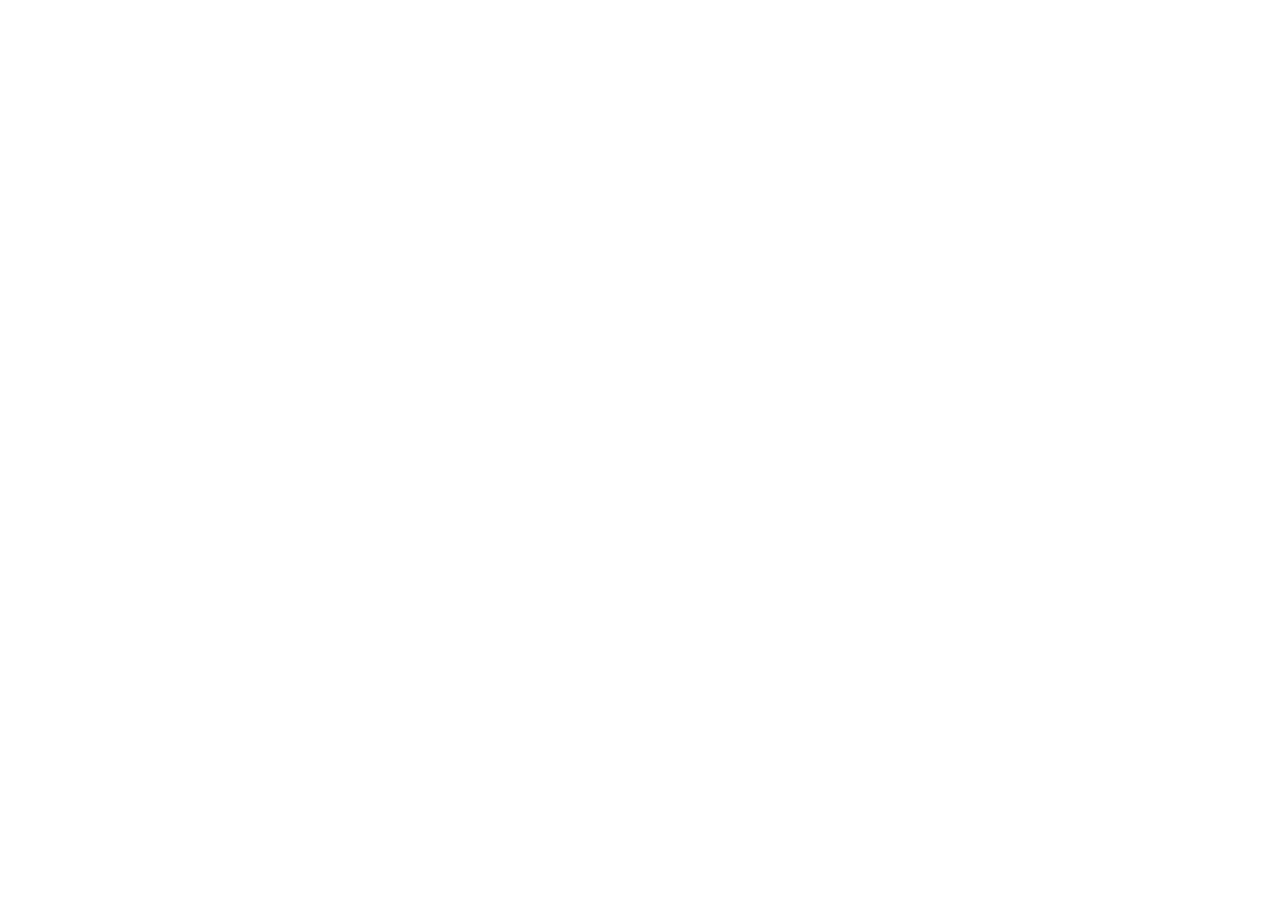
==== index.html @ f3816324 "0929-4" ====
<!doctype html>
<html lang="en">
  <head>
    <meta charset="UTF-8" />
    <meta name="viewport" content="width=device-width, initial-scale=1.0" />
    <title>project_template_react</title>
    <link
      rel="stylesheet"
      href="https://cdnjs.cloudflare.com/ajax/libs/font-awesome/6.7.2/css/all.min.css"
      crossorigin="anonymous"
    />
  </head>
  <body>
    <div id="root"></div>
    <script type="module" src="/src/main.tsx"></script>
  </body>
</html>
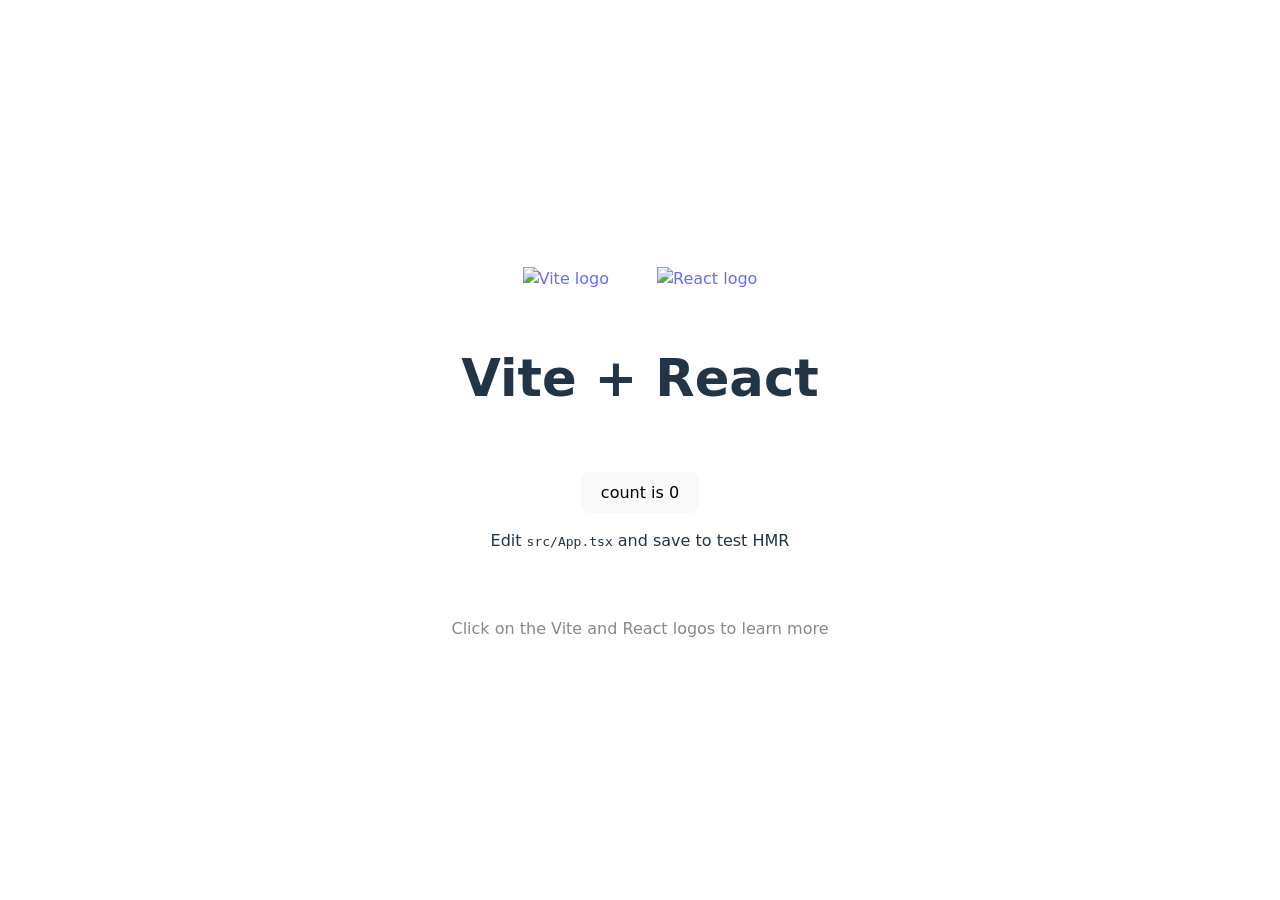
==== commit 616e175a: "0929-6" ====
--- a/index.html
+++ b/index.html
@@ -2,16 +2,13 @@
 <html lang="en">
   <head>
     <meta charset="UTF-8" />
+    <link rel="icon" type="image/svg+xml" href="/vite.svg" />
     <meta name="viewport" content="width=device-width, initial-scale=1.0" />
-    <title>project_template_react</title>
-    <link
-      rel="stylesheet"
-      href="https://cdnjs.cloudflare.com/ajax/libs/font-awesome/6.7.2/css/all.min.css"
-      crossorigin="anonymous"
-    />
+    <title>my-project</title>
+    <script type="module" crossorigin src="/assets/index-BRYuBLz2.js"></script>
+    <link rel="stylesheet" crossorigin href="/assets/index-Bty4G45y.css">
   </head>
   <body>
     <div id="root"></div>
-    <script type="module" src="/src/main.tsx"></script>
   </body>
 </html>
--- a/assets/index-Bty4G45y.css
+++ b/assets/index-Bty4G45y.css
@@ -0,0 +1 @@
+:root{--lightningcss-light:initial;--lightningcss-dark: ;color-scheme:light dark;color:#ffffffde;font-synthesis:none;text-rendering:optimizeLegibility;-webkit-font-smoothing:antialiased;-moz-osx-font-smoothing:grayscale;background-color:#242424;font-family:system-ui,Avenir,Helvetica,Arial,sans-serif;font-weight:400;line-height:1.5}@media (prefers-color-scheme:dark){:root{--lightningcss-light: ;--lightningcss-dark:initial}}a{color:#646cff;-webkit-text-decoration:inherit;text-decoration:inherit;font-weight:500}a:hover{color:#535bf2}body{place-items:center;min-width:320px;min-height:100vh;margin:0;display:flex}h1{font-size:3.2em;line-height:1.1}button{cursor:pointer;background-color:#1a1a1a;border:1px solid #0000;border-radius:8px;padding:.6em 1.2em;font-family:inherit;font-size:1em;font-weight:500;transition:border-color .25s}button:hover{border-color:#646cff}button:focus,button:focus-visible{outline:4px auto -webkit-focus-ring-color}@media (prefers-color-scheme:light){:root{color:#213547;background-color:#fff}a:hover{color:#747bff}button{background-color:#f9f9f9}}#root{text-align:center;max-width:1280px;margin:0 auto;padding:2rem}.logo{will-change:filter;height:6em;padding:1.5em;transition:filter .3s}.logo:hover{filter:drop-shadow(0 0 2em #646cffaa)}.logo.react:hover{filter:drop-shadow(0 0 2em #61dafbaa)}@keyframes logo-spin{0%{transform:rotate(0)}to{transform:rotate(360deg)}}@media (prefers-reduced-motion:no-preference){a:nth-of-type(2) .logo{animation:20s linear infinite logo-spin}}.card{padding:2em}.read-the-docs{color:#888}
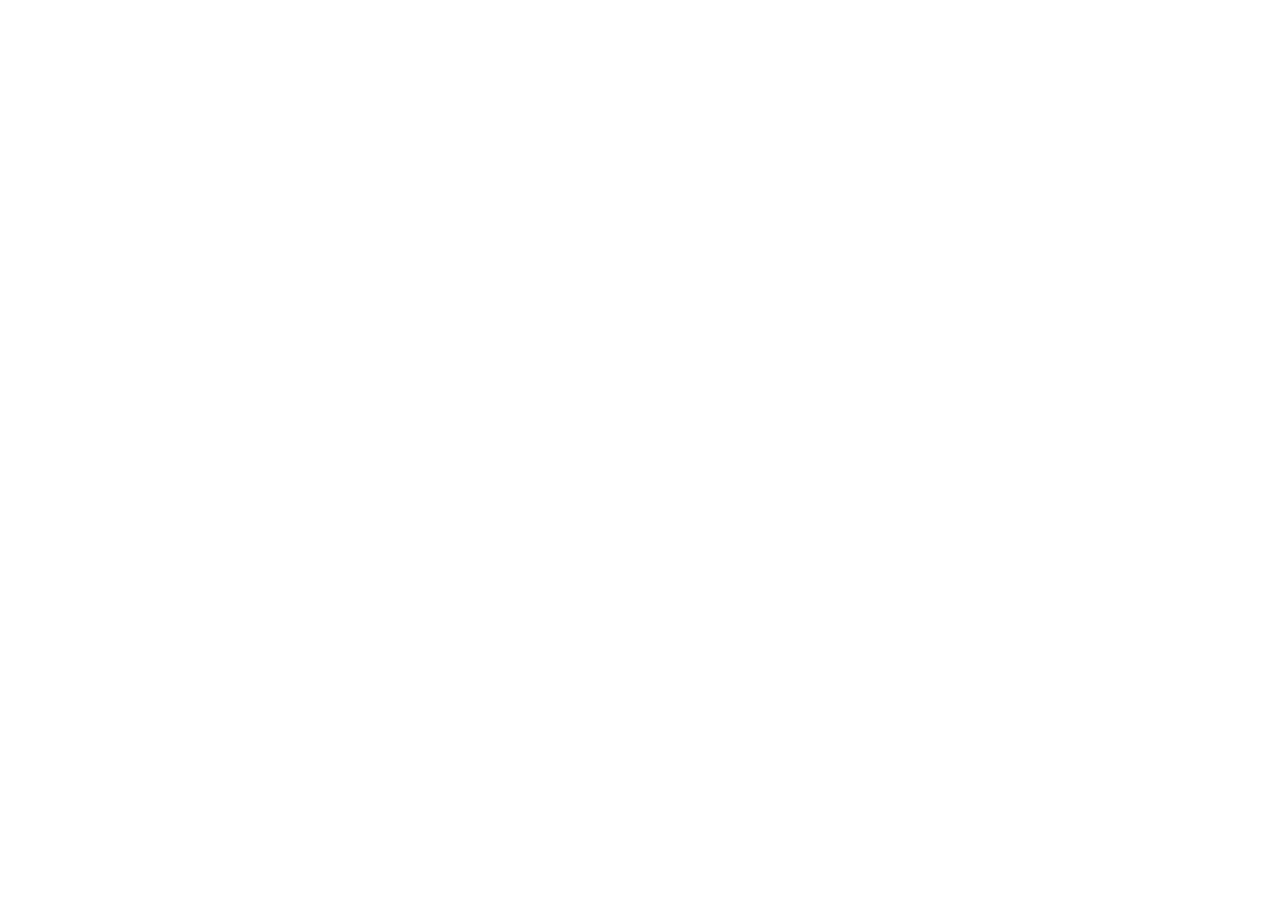
==== commit f05190f2: "0929-7" ====
--- a/index.html
+++ b/index.html
@@ -2,13 +2,16 @@
 <html lang="en">
   <head>
     <meta charset="UTF-8" />
-    <link rel="icon" type="image/svg+xml" href="/vite.svg" />
     <meta name="viewport" content="width=device-width, initial-scale=1.0" />
-    <title>my-project</title>
-    <script type="module" crossorigin src="/assets/index-BRYuBLz2.js"></script>
-    <link rel="stylesheet" crossorigin href="/assets/index-Bty4G45y.css">
+    <title>project_template_react</title>
+    <link
+      rel="stylesheet"
+      href="https://cdnjs.cloudflare.com/ajax/libs/font-awesome/6.7.2/css/all.min.css"
+      crossorigin="anonymous"
+    />
   </head>
   <body>
     <div id="root"></div>
+    <script type="module" src="/src/main.tsx"></script>
   </body>
 </html>
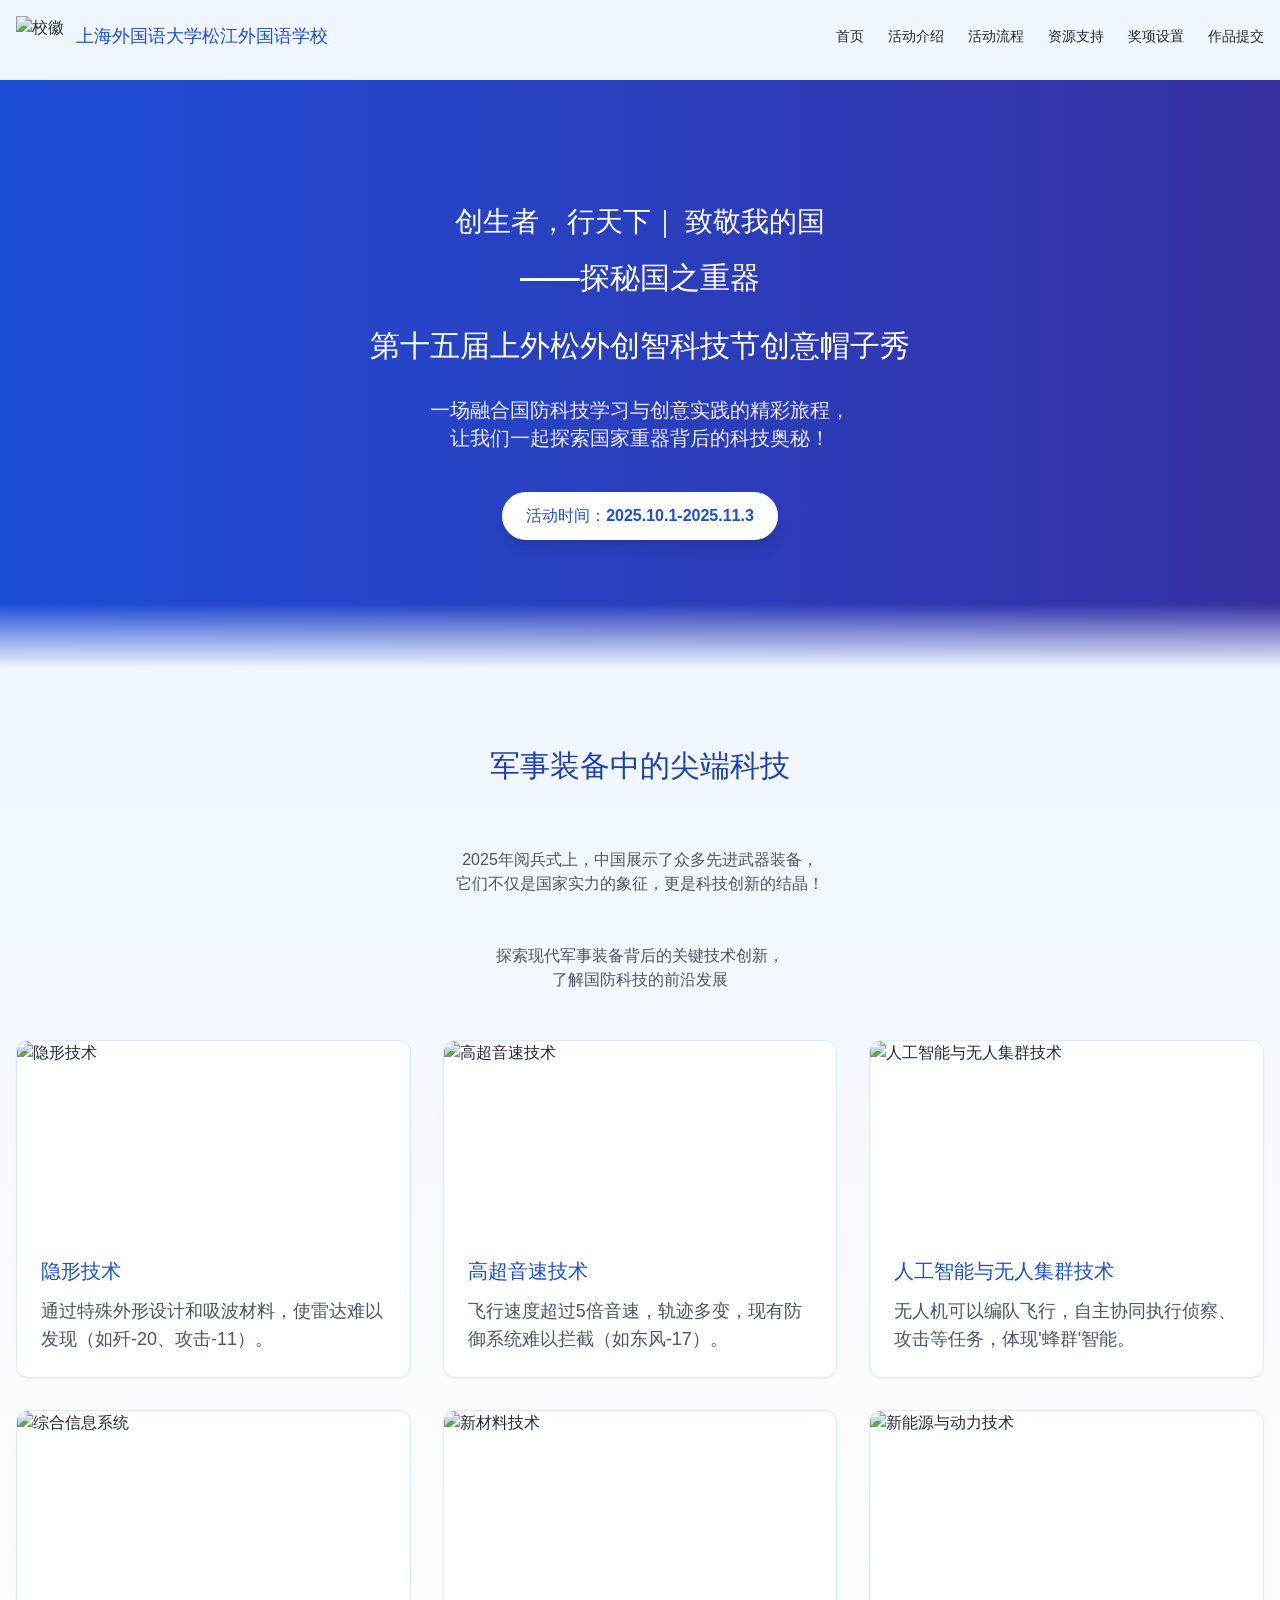
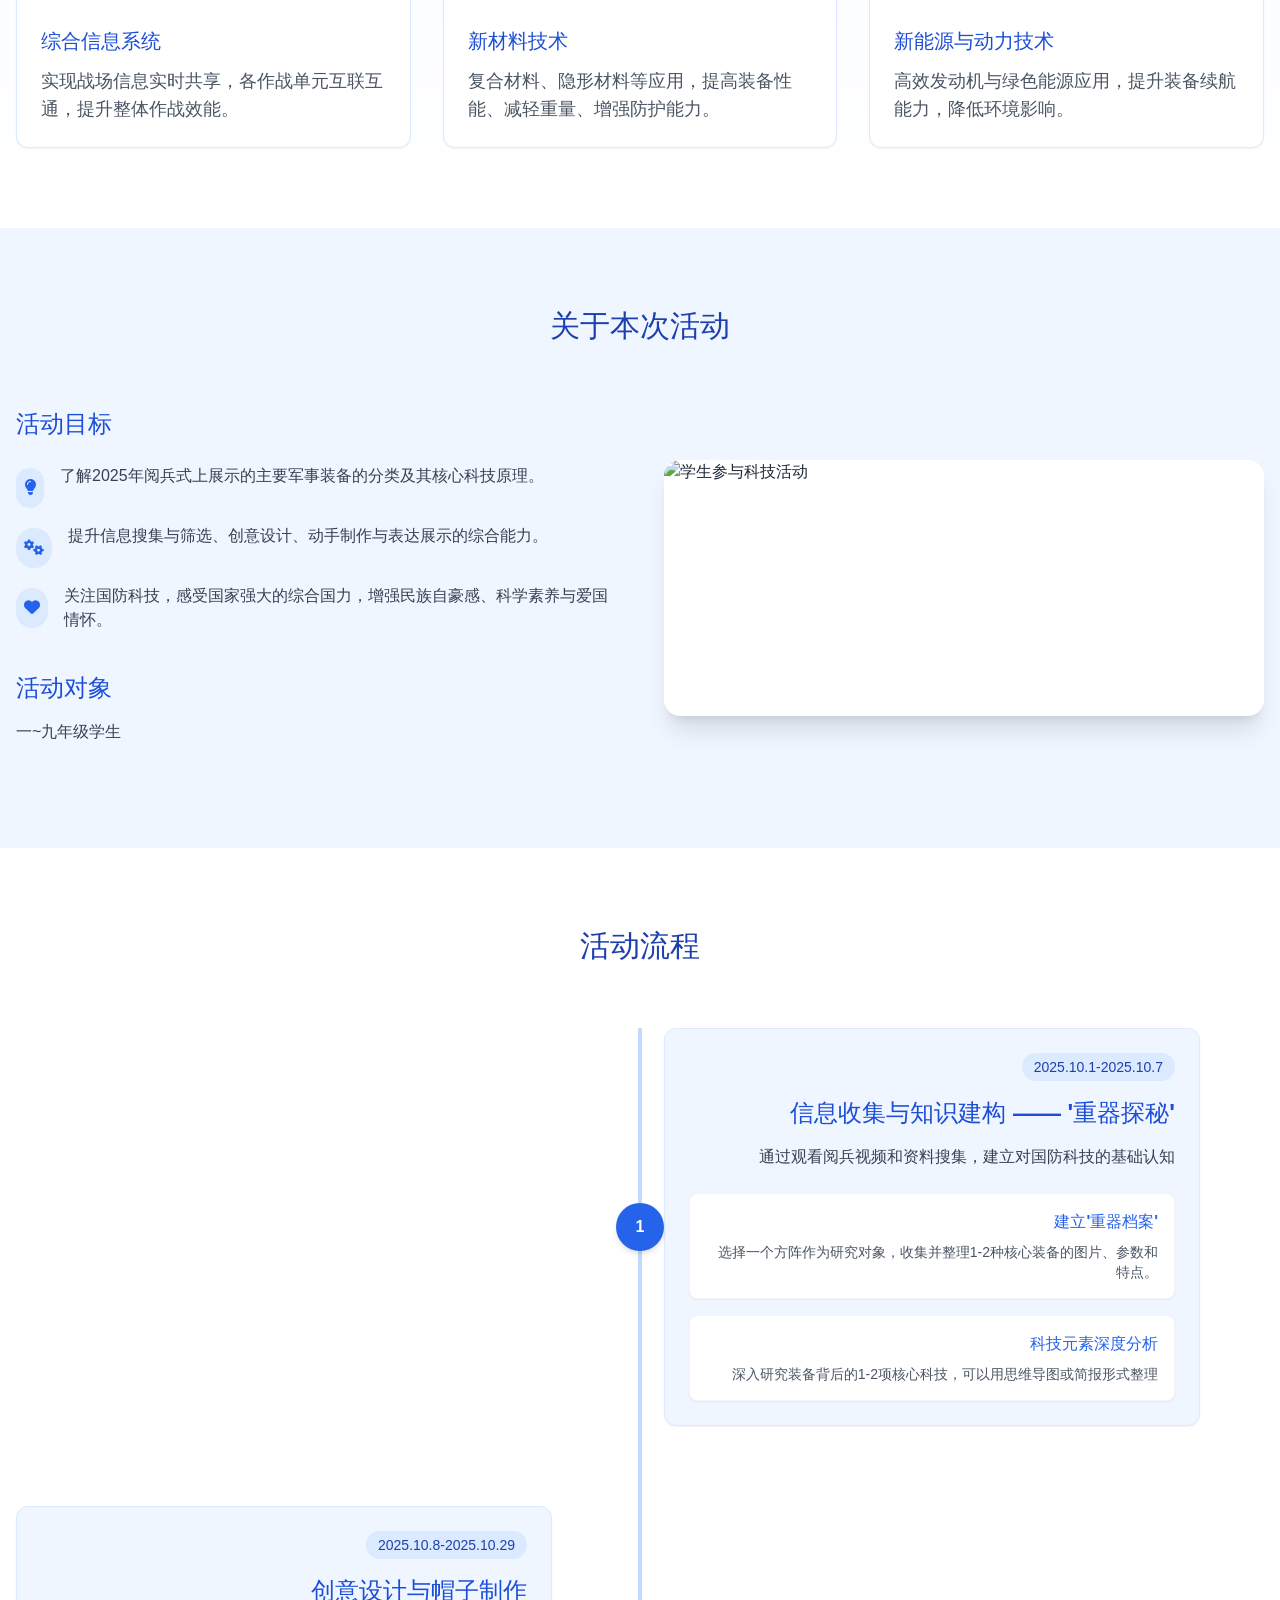
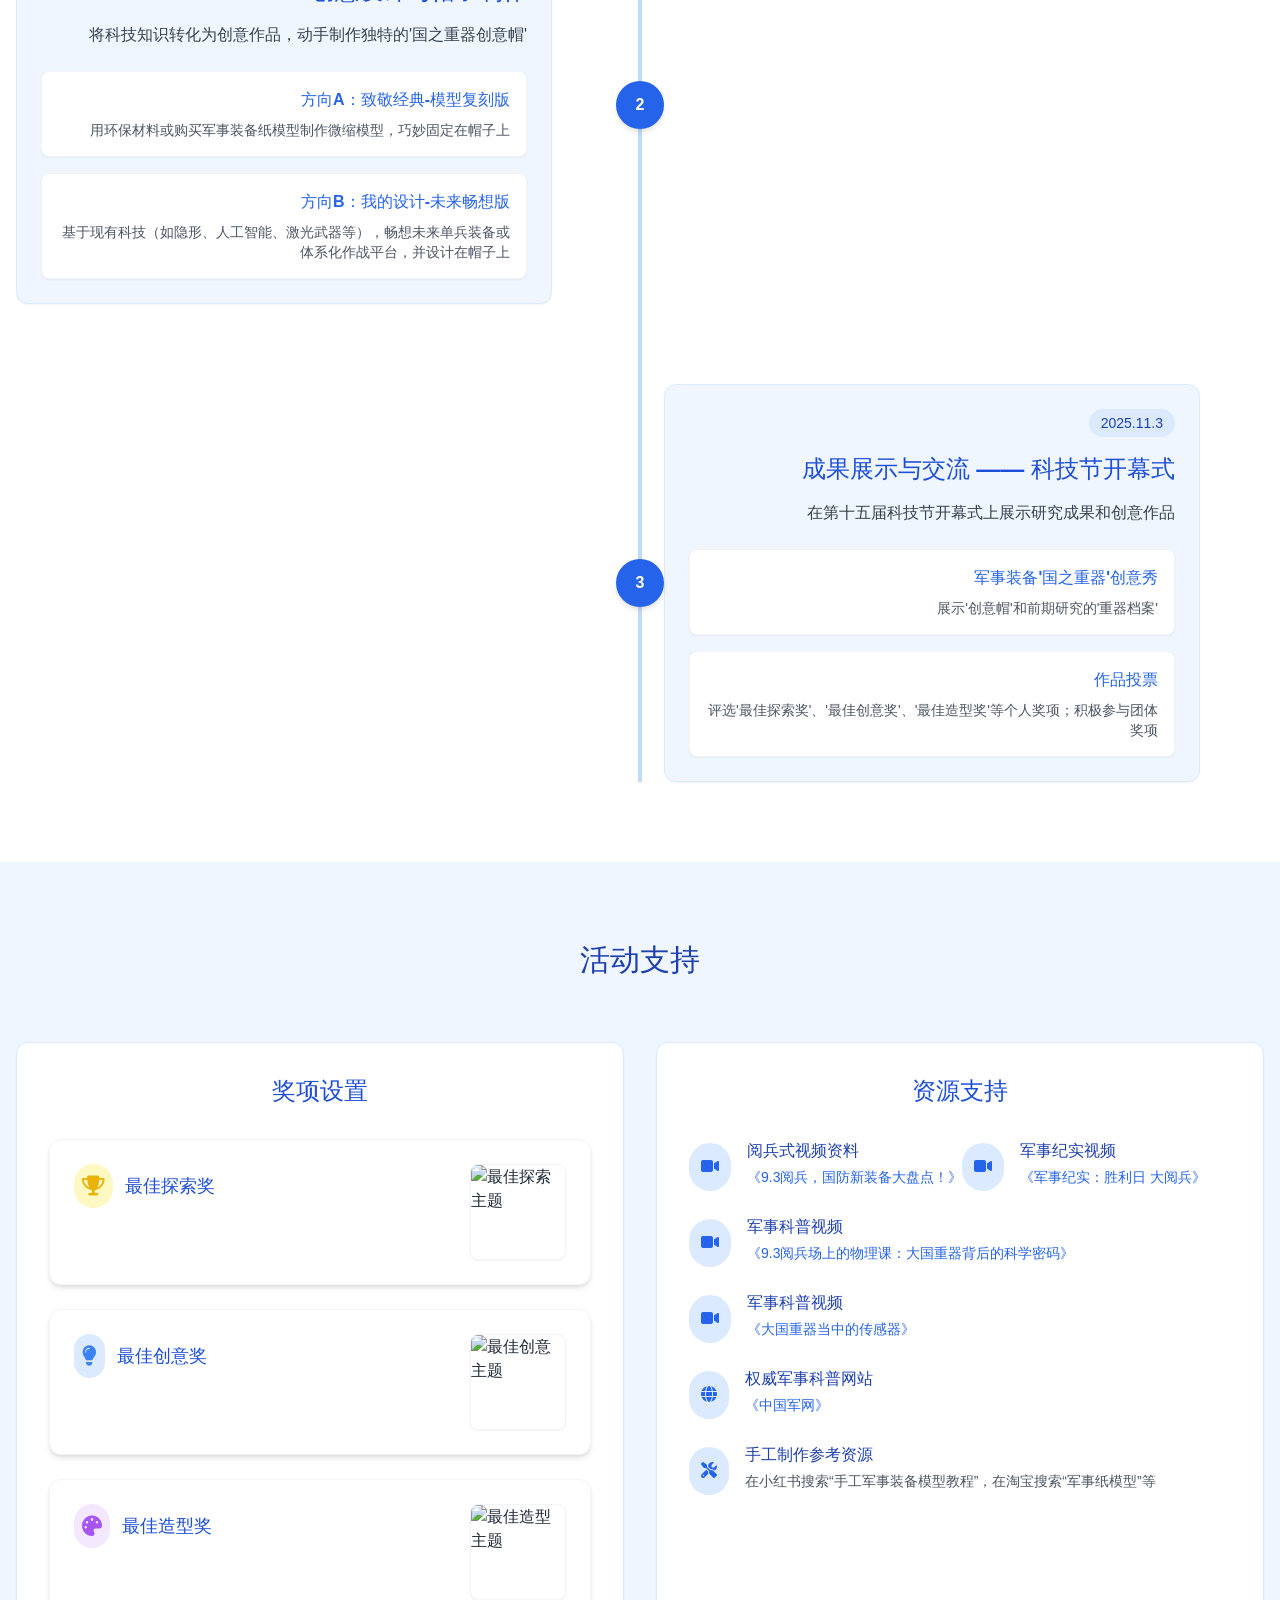
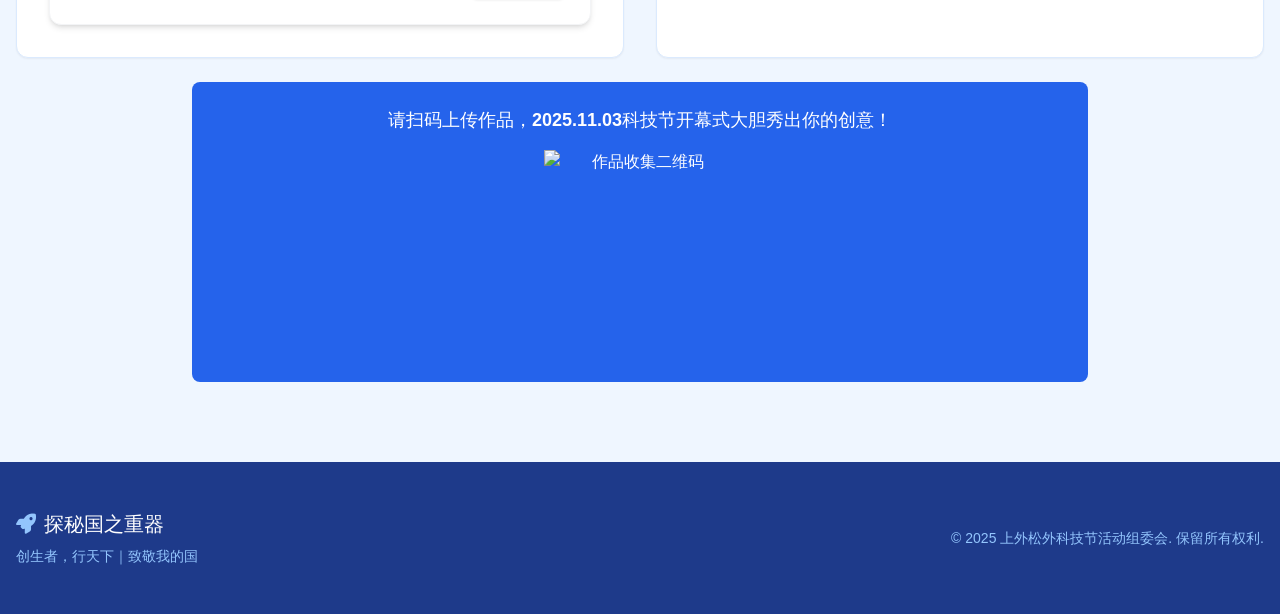
==== commit c36e6dea: "0930-1" ====
--- a/index.html
+++ b/index.html
@@ -3,15 +3,20 @@
   <head>
     <meta charset="UTF-8" />
     <meta name="viewport" content="width=device-width, initial-scale=1.0" />
-    <title>project_template_react</title>
+    <title>探秘国之重器 - 上外松外科技节活动网站</title>
     <link
       rel="stylesheet"
       href="https://cdnjs.cloudflare.com/ajax/libs/font-awesome/6.7.2/css/all.min.css"
       crossorigin="anonymous"
     />
+    <script type="module" crossorigin src="./assets/index-YaEM18Nv.js"></script>
+    <link rel="stylesheet" crossorigin href="./assets/index-CHnkvqGC.css">
   </head>
   <body>
     <div id="root"></div>
-    <script type="module" src="/src/main.tsx"></script>
   </body>
 </html>
+
+<!-- Copied on build for GitHub Pages support -->
+<!-- 404 fallback for GitHub Pages -->
+<!-- When using HashRouter, this is not strictly necessary but included for completeness -->
--- a/assets/index-CHnkvqGC.css
+++ b/assets/index-CHnkvqGC.css
@@ -0,0 +1 @@
+*,:before,:after{--tw-border-spacing-x: 0;--tw-border-spacing-y: 0;--tw-translate-x: 0;--tw-translate-y: 0;--tw-rotate: 0;--tw-skew-x: 0;--tw-skew-y: 0;--tw-scale-x: 1;--tw-scale-y: 1;--tw-pan-x: ;--tw-pan-y: ;--tw-pinch-zoom: ;--tw-scroll-snap-strictness: proximity;--tw-gradient-from-position: ;--tw-gradient-via-position: ;--tw-gradient-to-position: ;--tw-ordinal: ;--tw-slashed-zero: ;--tw-numeric-figure: ;--tw-numeric-spacing: ;--tw-numeric-fraction: ;--tw-ring-inset: ;--tw-ring-offset-width: 0px;--tw-ring-offset-color: #fff;--tw-ring-color: rgb(59 130 246 / .5);--tw-ring-offset-shadow: 0 0 #0000;--tw-ring-shadow: 0 0 #0000;--tw-shadow: 0 0 #0000;--tw-shadow-colored: 0 0 #0000;--tw-blur: ;--tw-brightness: ;--tw-contrast: ;--tw-grayscale: ;--tw-hue-rotate: ;--tw-invert: ;--tw-saturate: ;--tw-sepia: ;--tw-drop-shadow: ;--tw-backdrop-blur: ;--tw-backdrop-brightness: ;--tw-backdrop-contrast: ;--tw-backdrop-grayscale: ;--tw-backdrop-hue-rotate: ;--tw-backdrop-invert: ;--tw-backdrop-opacity: ;--tw-backdrop-saturate: ;--tw-backdrop-sepia: ;--tw-contain-size: ;--tw-contain-layout: ;--tw-contain-paint: ;--tw-contain-style: }::backdrop{--tw-border-spacing-x: 0;--tw-border-spacing-y: 0;--tw-translate-x: 0;--tw-translate-y: 0;--tw-rotate: 0;--tw-skew-x: 0;--tw-skew-y: 0;--tw-scale-x: 1;--tw-scale-y: 1;--tw-pan-x: ;--tw-pan-y: ;--tw-pinch-zoom: ;--tw-scroll-snap-strictness: proximity;--tw-gradient-from-position: ;--tw-gradient-via-position: ;--tw-gradient-to-position: ;--tw-ordinal: ;--tw-slashed-zero: ;--tw-numeric-figure: ;--tw-numeric-spacing: ;--tw-numeric-fraction: ;--tw-ring-inset: ;--tw-ring-offset-width: 0px;--tw-ring-offset-color: #fff;--tw-ring-color: rgb(59 130 246 / .5);--tw-ring-offset-shadow: 0 0 #0000;--tw-ring-shadow: 0 0 #0000;--tw-shadow: 0 0 #0000;--tw-shadow-colored: 0 0 #0000;--tw-blur: ;--tw-brightness: ;--tw-contrast: ;--tw-grayscale: ;--tw-hue-rotate: ;--tw-invert: ;--tw-saturate: ;--tw-sepia: ;--tw-drop-shadow: ;--tw-backdrop-blur: ;--tw-backdrop-brightness: ;--tw-backdrop-contrast: ;--tw-backdrop-grayscale: ;--tw-backdrop-hue-rotate: ;--tw-backdrop-invert: ;--tw-backdrop-opacity: ;--tw-backdrop-saturate: ;--tw-backdrop-sepia: ;--tw-contain-size: ;--tw-contain-layout: ;--tw-contain-paint: ;--tw-contain-style: }*,:before,:after{box-sizing:border-box;border-width:0;border-style:solid;border-color:#e5e7eb}:before,:after{--tw-content: ""}html,:host{line-height:1.5;-webkit-text-size-adjust:100%;-moz-tab-size:4;-o-tab-size:4;tab-size:4;font-family:ui-sans-serif,system-ui,sans-serif,"Apple Color Emoji","Segoe UI Emoji",Segoe UI Symbol,"Noto Color Emoji";font-feature-settings:normal;font-variation-settings:normal;-webkit-tap-highlight-color:transparent}body{margin:0;line-height:inherit}hr{height:0;color:inherit;border-top-width:1px}abbr:where([title]){-webkit-text-decoration:underline dotted;text-decoration:underline dotted}h1,h2,h3,h4,h5,h6{font-size:inherit;font-weight:inherit}a{color:inherit;text-decoration:inherit}b,strong{font-weight:bolder}code,kbd,samp,pre{font-family:ui-monospace,SFMono-Regular,Menlo,Monaco,Consolas,Liberation Mono,Courier New,monospace;font-feature-settings:normal;font-variation-settings:normal;font-size:1em}small{font-size:80%}sub,sup{font-size:75%;line-height:0;position:relative;vertical-align:baseline}sub{bottom:-.25em}sup{top:-.5em}table{text-indent:0;border-color:inherit;border-collapse:collapse}button,input,optgroup,select,textarea{font-family:inherit;font-feature-settings:inherit;font-variation-settings:inherit;font-size:100%;font-weight:inherit;line-height:inherit;letter-spacing:inherit;color:inherit;margin:0;padding:0}button,select{text-transform:none}button,input:where([type=button]),input:where([type=reset]),input:where([type=submit]){-webkit-appearance:button;background-color:transparent;background-image:none}:-moz-focusring{outline:auto}:-moz-ui-invalid{box-shadow:none}progress{vertical-align:baseline}::-webkit-inner-spin-button,::-webkit-outer-spin-button{height:auto}[type=search]{-webkit-appearance:textfield;outline-offset:-2px}::-webkit-search-decoration{-webkit-appearance:none}::-webkit-file-upload-button{-webkit-appearance:button;font:inherit}summary{display:list-item}blockquote,dl,dd,h1,h2,h3,h4,h5,h6,hr,figure,p,pre{margin:0}fieldset{margin:0;padding:0}legend{padding:0}ol,ul,menu{list-style:none;margin:0;padding:0}dialog{padding:0}textarea{resize:vertical}input::-moz-placeholder,textarea::-moz-placeholder{opacity:1;color:#9ca3af}input::placeholder,textarea::placeholder{opacity:1;color:#9ca3af}button,[role=button]{cursor:pointer}:disabled{cursor:default}img,svg,video,canvas,audio,iframe,embed,object{display:block;vertical-align:middle}img,video{max-width:100%;height:auto}[hidden]:where(:not([hidden=until-found])){display:none}.container{width:100%;margin-right:auto;margin-left:auto}@media (min-width: 640px){.container{max-width:640px}}@media (min-width: 768px){.container{max-width:768px}}@media (min-width: 1024px){.container{max-width:1024px}}@media (min-width: 1280px){.container{max-width:1280px}}@media (min-width: 1536px){.container{max-width:1536px}}.fixed{position:fixed}.absolute{position:absolute}.relative{position:relative}.inset-0{top:0;right:0;bottom:0;left:0}.bottom-0{bottom:0}.left-0{left:0}.left-1\/2{left:50%}.right-0{right:0}.top-0{top:0}.z-10{z-index:10}.z-50{z-index:50}.mx-auto{margin-left:auto;margin-right:auto}.mb-1{margin-bottom:.25rem}.mb-10{margin-bottom:2.5rem}.mb-12{margin-bottom:3rem}.mb-16{margin-bottom:4rem}.mb-2{margin-bottom:.5rem}.mb-3{margin-bottom:.75rem}.mb-4{margin-bottom:1rem}.mb-6{margin-bottom:1.5rem}.mb-8{margin-bottom:2rem}.mr-3{margin-right:.75rem}.mr-4{margin-right:1rem}.mt-1{margin-top:.25rem}.mt-10{margin-top:2.5rem}.mt-2{margin-top:.5rem}.mt-6{margin-top:1.5rem}.inline-block{display:inline-block}.flex{display:flex}.grid{display:grid}.hidden{display:none}.h-10{height:2.5rem}.h-12{height:3rem}.h-16{height:4rem}.h-24{height:6rem}.h-48{height:12rem}.h-64{height:16rem}.h-full{height:100%}.min-h-screen{min-height:100vh}.w-1{width:.25rem}.w-12{width:3rem}.w-24{width:6rem}.w-48{width:12rem}.w-auto{width:auto}.w-full{width:100%}.max-w-3xl{max-width:48rem}.max-w-4xl{max-width:56rem}.flex-1{flex:1 1 0%}.flex-grow{flex-grow:1}.-translate-x-1\/2{--tw-translate-x: -50%;transform:translate(var(--tw-translate-x),var(--tw-translate-y)) rotate(var(--tw-rotate)) skew(var(--tw-skew-x)) skewY(var(--tw-skew-y)) scaleX(var(--tw-scale-x)) scaleY(var(--tw-scale-y))}.transform{transform:translate(var(--tw-translate-x),var(--tw-translate-y)) rotate(var(--tw-rotate)) skew(var(--tw-skew-x)) skewY(var(--tw-skew-y)) scaleX(var(--tw-scale-x)) scaleY(var(--tw-scale-y))}.grid-cols-1{grid-template-columns:repeat(1,minmax(0,1fr))}.flex-col{flex-direction:column}.items-start{align-items:flex-start}.items-center{align-items:center}.justify-center{justify-content:center}.justify-between{justify-content:space-between}.gap-12{gap:3rem}.gap-8{gap:2rem}.space-x-2>:not([hidden])~:not([hidden]){--tw-space-x-reverse: 0;margin-right:calc(.5rem * var(--tw-space-x-reverse));margin-left:calc(.5rem * calc(1 - var(--tw-space-x-reverse)))}.space-x-3>:not([hidden])~:not([hidden]){--tw-space-x-reverse: 0;margin-right:calc(.75rem * var(--tw-space-x-reverse));margin-left:calc(.75rem * calc(1 - var(--tw-space-x-reverse)))}.space-x-6>:not([hidden])~:not([hidden]){--tw-space-x-reverse: 0;margin-right:calc(1.5rem * var(--tw-space-x-reverse));margin-left:calc(1.5rem * calc(1 - var(--tw-space-x-reverse)))}.space-y-20>:not([hidden])~:not([hidden]){--tw-space-y-reverse: 0;margin-top:calc(5rem * calc(1 - var(--tw-space-y-reverse)));margin-bottom:calc(5rem * var(--tw-space-y-reverse))}.space-y-4>:not([hidden])~:not([hidden]){--tw-space-y-reverse: 0;margin-top:calc(1rem * calc(1 - var(--tw-space-y-reverse)));margin-bottom:calc(1rem * var(--tw-space-y-reverse))}.space-y-6>:not([hidden])~:not([hidden]){--tw-space-y-reverse: 0;margin-top:calc(1.5rem * calc(1 - var(--tw-space-y-reverse)));margin-bottom:calc(1.5rem * var(--tw-space-y-reverse))}.overflow-hidden{overflow:hidden}.rounded-2xl{border-radius:1rem}.rounded-full{border-radius:9999px}.rounded-lg{border-radius:.5rem}.rounded-xl{border-radius:.75rem}.border{border-width:1px}.border-blue-100{--tw-border-opacity: 1;border-color:rgb(219 234 254 / var(--tw-border-opacity, 1))}.border-gray-100{--tw-border-opacity: 1;border-color:rgb(243 244 246 / var(--tw-border-opacity, 1))}.bg-blue-100{--tw-bg-opacity: 1;background-color:rgb(219 234 254 / var(--tw-bg-opacity, 1))}.bg-blue-200{--tw-bg-opacity: 1;background-color:rgb(191 219 254 / var(--tw-bg-opacity, 1))}.bg-blue-50{--tw-bg-opacity: 1;background-color:rgb(239 246 255 / var(--tw-bg-opacity, 1))}.bg-blue-600{--tw-bg-opacity: 1;background-color:rgb(37 99 235 / var(--tw-bg-opacity, 1))}.bg-blue-900{--tw-bg-opacity: 1;background-color:rgb(30 58 138 / var(--tw-bg-opacity, 1))}.bg-purple-100{--tw-bg-opacity: 1;background-color:rgb(243 232 255 / var(--tw-bg-opacity, 1))}.bg-transparent{background-color:transparent}.bg-white{--tw-bg-opacity: 1;background-color:rgb(255 255 255 / var(--tw-bg-opacity, 1))}.bg-white\/90{background-color:#ffffffe6}.bg-yellow-100{--tw-bg-opacity: 1;background-color:rgb(254 249 195 / var(--tw-bg-opacity, 1))}.bg-\[url\(\'https\:\/\/space\.coze\.cn\/api\/coze_space\/gen_image\?image_size\=landscape_16_9\&prompt\=Chinese\%20military\%20parade\%20equipment\%2C\%20children\%20friendly\%2C\%20cartoon\%20style\&sign\=9d294f08464c9cc7f56abd1dd5cbc141\'\)\]{background-image:url(https://space.coze.cn/api/coze_space/gen_image?image_size=landscape_16_9&prompt=Chinese%20military%20parade%20equipment%2C%20children%20friendly%2C%20cartoon%20style&sign=9d294f08464c9cc7f56abd1dd5cbc141)}.bg-gradient-to-b{background-image:linear-gradient(to bottom,var(--tw-gradient-stops))}.bg-gradient-to-r{background-image:linear-gradient(to right,var(--tw-gradient-stops))}.bg-gradient-to-t{background-image:linear-gradient(to top,var(--tw-gradient-stops))}.from-blue-50{--tw-gradient-from: #eff6ff var(--tw-gradient-from-position);--tw-gradient-to: rgb(239 246 255 / 0) var(--tw-gradient-to-position);--tw-gradient-stops: var(--tw-gradient-from), var(--tw-gradient-to)}.from-blue-700{--tw-gradient-from: #1d4ed8 var(--tw-gradient-from-position);--tw-gradient-to: rgb(29 78 216 / 0) var(--tw-gradient-to-position);--tw-gradient-stops: var(--tw-gradient-from), var(--tw-gradient-to)}.to-indigo-800{--tw-gradient-to: #3730a3 var(--tw-gradient-to-position)}.to-transparent{--tw-gradient-to: transparent var(--tw-gradient-to-position)}.to-white{--tw-gradient-to: #fff var(--tw-gradient-to-position)}.bg-cover{background-size:cover}.bg-center{background-position:center}.object-contain{-o-object-fit:contain;object-fit:contain}.object-cover{-o-object-fit:cover;object-fit:cover}.p-2{padding:.5rem}.p-3{padding:.75rem}.p-4{padding:1rem}.p-6{padding:1.5rem}.p-8{padding:2rem}.px-3{padding-left:.75rem;padding-right:.75rem}.px-4{padding-left:1rem;padding-right:1rem}.px-6{padding-left:1.5rem;padding-right:1.5rem}.py-1{padding-top:.25rem;padding-bottom:.25rem}.py-12{padding-top:3rem;padding-bottom:3rem}.py-2{padding-top:.5rem;padding-bottom:.5rem}.py-20{padding-top:5rem;padding-bottom:5rem}.py-3{padding-top:.75rem;padding-bottom:.75rem}.py-4{padding-top:1rem;padding-bottom:1rem}.pt-20{padding-top:5rem}.text-center{text-align:center}.text-2xl{font-size:1.5rem;line-height:2rem}.text-3xl{font-size:1.875rem;line-height:2.25rem}.text-4xl{font-size:2.25rem;line-height:2.5rem}.text-lg{font-size:1.125rem;line-height:1.75rem}.text-sm{font-size:.875rem;line-height:1.25rem}.text-xl{font-size:1.25rem;line-height:1.75rem}.font-bold{font-weight:700}.font-medium{font-weight:500}.font-semibold{font-weight:600}.leading-tight{line-height:1.25}.text-blue-300{--tw-text-opacity: 1;color:rgb(147 197 253 / var(--tw-text-opacity, 1))}.text-blue-500{--tw-text-opacity: 1;color:rgb(59 130 246 / var(--tw-text-opacity, 1))}.text-blue-600{--tw-text-opacity: 1;color:rgb(37 99 235 / var(--tw-text-opacity, 1))}.text-blue-700{--tw-text-opacity: 1;color:rgb(29 78 216 / var(--tw-text-opacity, 1))}.text-blue-800{--tw-text-opacity: 1;color:rgb(30 64 175 / var(--tw-text-opacity, 1))}.text-gray-600{--tw-text-opacity: 1;color:rgb(75 85 99 / var(--tw-text-opacity, 1))}.text-gray-700{--tw-text-opacity: 1;color:rgb(55 65 81 / var(--tw-text-opacity, 1))}.text-gray-800{--tw-text-opacity: 1;color:rgb(31 41 55 / var(--tw-text-opacity, 1))}.text-purple-500{--tw-text-opacity: 1;color:rgb(168 85 247 / var(--tw-text-opacity, 1))}.text-white{--tw-text-opacity: 1;color:rgb(255 255 255 / var(--tw-text-opacity, 1))}.text-yellow-500{--tw-text-opacity: 1;color:rgb(234 179 8 / var(--tw-text-opacity, 1))}.opacity-20{opacity:.2}.opacity-90{opacity:.9}.shadow-lg{--tw-shadow: 0 10px 15px -3px rgb(0 0 0 / .1), 0 4px 6px -4px rgb(0 0 0 / .1);--tw-shadow-colored: 0 10px 15px -3px var(--tw-shadow-color), 0 4px 6px -4px var(--tw-shadow-color);box-shadow:var(--tw-ring-offset-shadow, 0 0 #0000),var(--tw-ring-shadow, 0 0 #0000),var(--tw-shadow)}.shadow-md{--tw-shadow: 0 4px 6px -1px rgb(0 0 0 / .1), 0 2px 4px -2px rgb(0 0 0 / .1);--tw-shadow-colored: 0 4px 6px -1px var(--tw-shadow-color), 0 2px 4px -2px var(--tw-shadow-color);box-shadow:var(--tw-ring-offset-shadow, 0 0 #0000),var(--tw-ring-shadow, 0 0 #0000),var(--tw-shadow)}.shadow-sm{--tw-shadow: 0 1px 2px 0 rgb(0 0 0 / .05);--tw-shadow-colored: 0 1px 2px 0 var(--tw-shadow-color);box-shadow:var(--tw-ring-offset-shadow, 0 0 #0000),var(--tw-ring-shadow, 0 0 #0000),var(--tw-shadow)}.shadow-xl{--tw-shadow: 0 20px 25px -5px rgb(0 0 0 / .1), 0 8px 10px -6px rgb(0 0 0 / .1);--tw-shadow-colored: 0 20px 25px -5px var(--tw-shadow-color), 0 8px 10px -6px var(--tw-shadow-color);box-shadow:var(--tw-ring-offset-shadow, 0 0 #0000),var(--tw-ring-shadow, 0 0 #0000),var(--tw-shadow)}.backdrop-blur-sm{--tw-backdrop-blur: blur(4px);-webkit-backdrop-filter:var(--tw-backdrop-blur) var(--tw-backdrop-brightness) var(--tw-backdrop-contrast) var(--tw-backdrop-grayscale) var(--tw-backdrop-hue-rotate) var(--tw-backdrop-invert) var(--tw-backdrop-opacity) var(--tw-backdrop-saturate) var(--tw-backdrop-sepia);backdrop-filter:var(--tw-backdrop-blur) var(--tw-backdrop-brightness) var(--tw-backdrop-contrast) var(--tw-backdrop-grayscale) var(--tw-backdrop-hue-rotate) var(--tw-backdrop-invert) var(--tw-backdrop-opacity) var(--tw-backdrop-saturate) var(--tw-backdrop-sepia)}.transition{transition-property:color,background-color,border-color,text-decoration-color,fill,stroke,opacity,box-shadow,transform,filter,backdrop-filter;transition-timing-function:cubic-bezier(.4,0,.2,1);transition-duration:.15s}.transition-all{transition-property:all;transition-timing-function:cubic-bezier(.4,0,.2,1);transition-duration:.15s}.transition-colors{transition-property:color,background-color,border-color,text-decoration-color,fill,stroke;transition-timing-function:cubic-bezier(.4,0,.2,1);transition-duration:.15s}.transition-shadow{transition-property:box-shadow;transition-timing-function:cubic-bezier(.4,0,.2,1);transition-duration:.15s}.transition-transform{transition-property:transform;transition-timing-function:cubic-bezier(.4,0,.2,1);transition-duration:.15s}.duration-300{transition-duration:.3s}.duration-500{transition-duration:.5s}:root{font-family:-apple-system,BlinkMacSystemFont,Segoe UI,Noto Sans,Helvetica,Arial,sans-serif,"Apple Color Emoji","Segoe UI Emoji";line-height:1.5;font-weight:400;scroll-behavior:smooth;font-synthesis:none;text-rendering:optimizeLegibility;-webkit-font-smoothing:antialiased;-moz-osx-font-smoothing:grayscale}.hover\:-translate-y-1:hover{--tw-translate-y: -.25rem;transform:translate(var(--tw-translate-x),var(--tw-translate-y)) rotate(var(--tw-rotate)) skew(var(--tw-skew-x)) skewY(var(--tw-skew-y)) scaleX(var(--tw-scale-x)) scaleY(var(--tw-scale-y))}.hover\:scale-110:hover{--tw-scale-x: 1.1;--tw-scale-y: 1.1;transform:translate(var(--tw-translate-x),var(--tw-translate-y)) rotate(var(--tw-rotate)) skew(var(--tw-skew-x)) skewY(var(--tw-skew-y)) scaleX(var(--tw-scale-x)) scaleY(var(--tw-scale-y))}.hover\:text-blue-600:hover{--tw-text-opacity: 1;color:rgb(37 99 235 / var(--tw-text-opacity, 1))}.hover\:underline:hover{text-decoration-line:underline}.hover\:shadow-lg:hover{--tw-shadow: 0 10px 15px -3px rgb(0 0 0 / .1), 0 4px 6px -4px rgb(0 0 0 / .1);--tw-shadow-colored: 0 10px 15px -3px var(--tw-shadow-color), 0 4px 6px -4px var(--tw-shadow-color);box-shadow:var(--tw-ring-offset-shadow, 0 0 #0000),var(--tw-ring-shadow, 0 0 #0000),var(--tw-shadow)}.hover\:shadow-md:hover{--tw-shadow: 0 4px 6px -1px rgb(0 0 0 / .1), 0 2px 4px -2px rgb(0 0 0 / .1);--tw-shadow-colored: 0 4px 6px -1px var(--tw-shadow-color), 0 2px 4px -2px var(--tw-shadow-color);box-shadow:var(--tw-ring-offset-shadow, 0 0 #0000),var(--tw-ring-shadow, 0 0 #0000),var(--tw-shadow)}.hover\:shadow-xl:hover{--tw-shadow: 0 20px 25px -5px rgb(0 0 0 / .1), 0 8px 10px -6px rgb(0 0 0 / .1);--tw-shadow-colored: 0 20px 25px -5px var(--tw-shadow-color), 0 8px 10px -6px var(--tw-shadow-color);box-shadow:var(--tw-ring-offset-shadow, 0 0 #0000),var(--tw-ring-shadow, 0 0 #0000),var(--tw-shadow)}@media (min-width: 768px){.md\:mb-0{margin-bottom:0}.md\:block{display:block}.md\:w-1\/2{width:50%}.md\:grid-cols-2{grid-template-columns:repeat(2,minmax(0,1fr))}.md\:flex-row{flex-direction:row}.md\:flex-row-reverse{flex-direction:row-reverse}.md\:justify-start{justify-content:flex-start}.md\:py-32{padding-top:8rem;padding-bottom:8rem}.md\:pl-16{padding-left:4rem}.md\:pr-16{padding-right:4rem}.md\:text-left{text-align:left}.md\:text-right{text-align:right}.md\:text-3xl{font-size:1.875rem;line-height:2.25rem}.md\:text-6xl{font-size:3.75rem;line-height:1}.md\:text-xl{font-size:1.25rem;line-height:1.75rem}}@media (min-width: 1024px){.lg\:grid-cols-3{grid-template-columns:repeat(3,minmax(0,1fr))}}
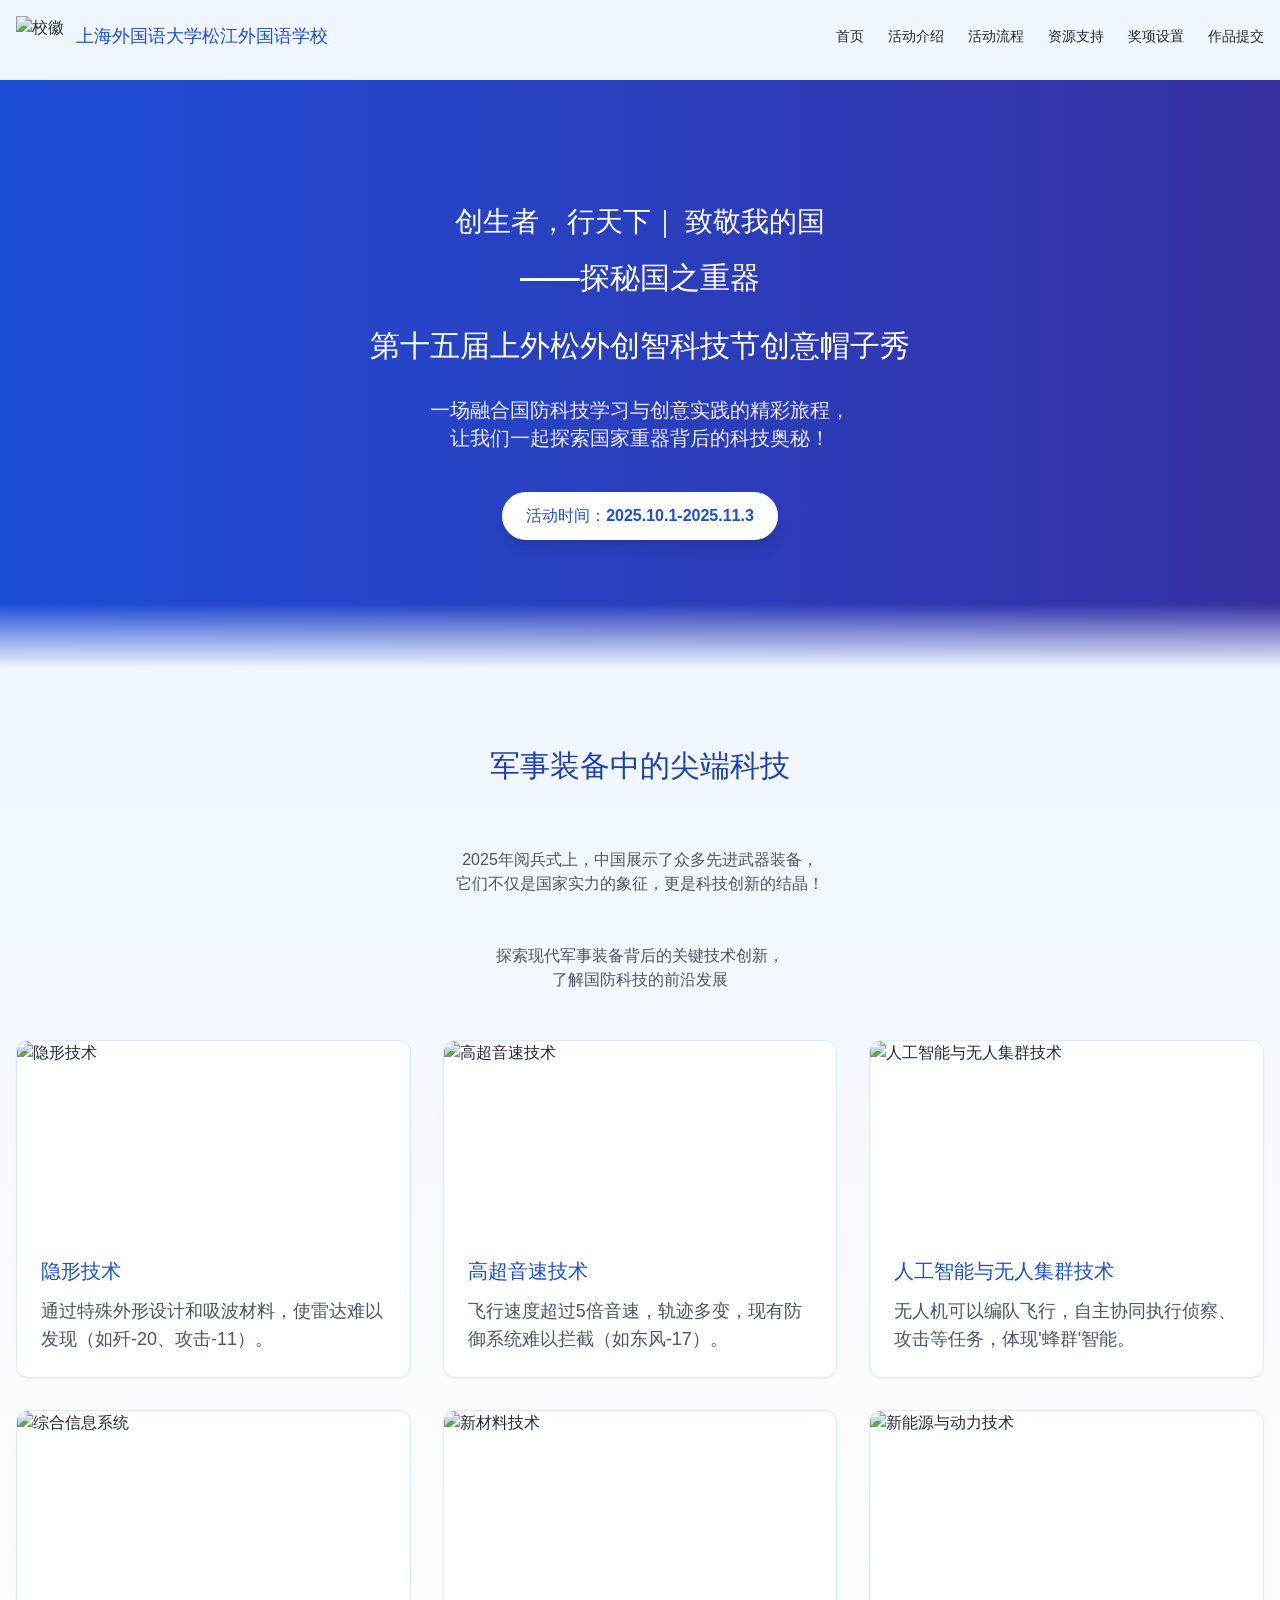
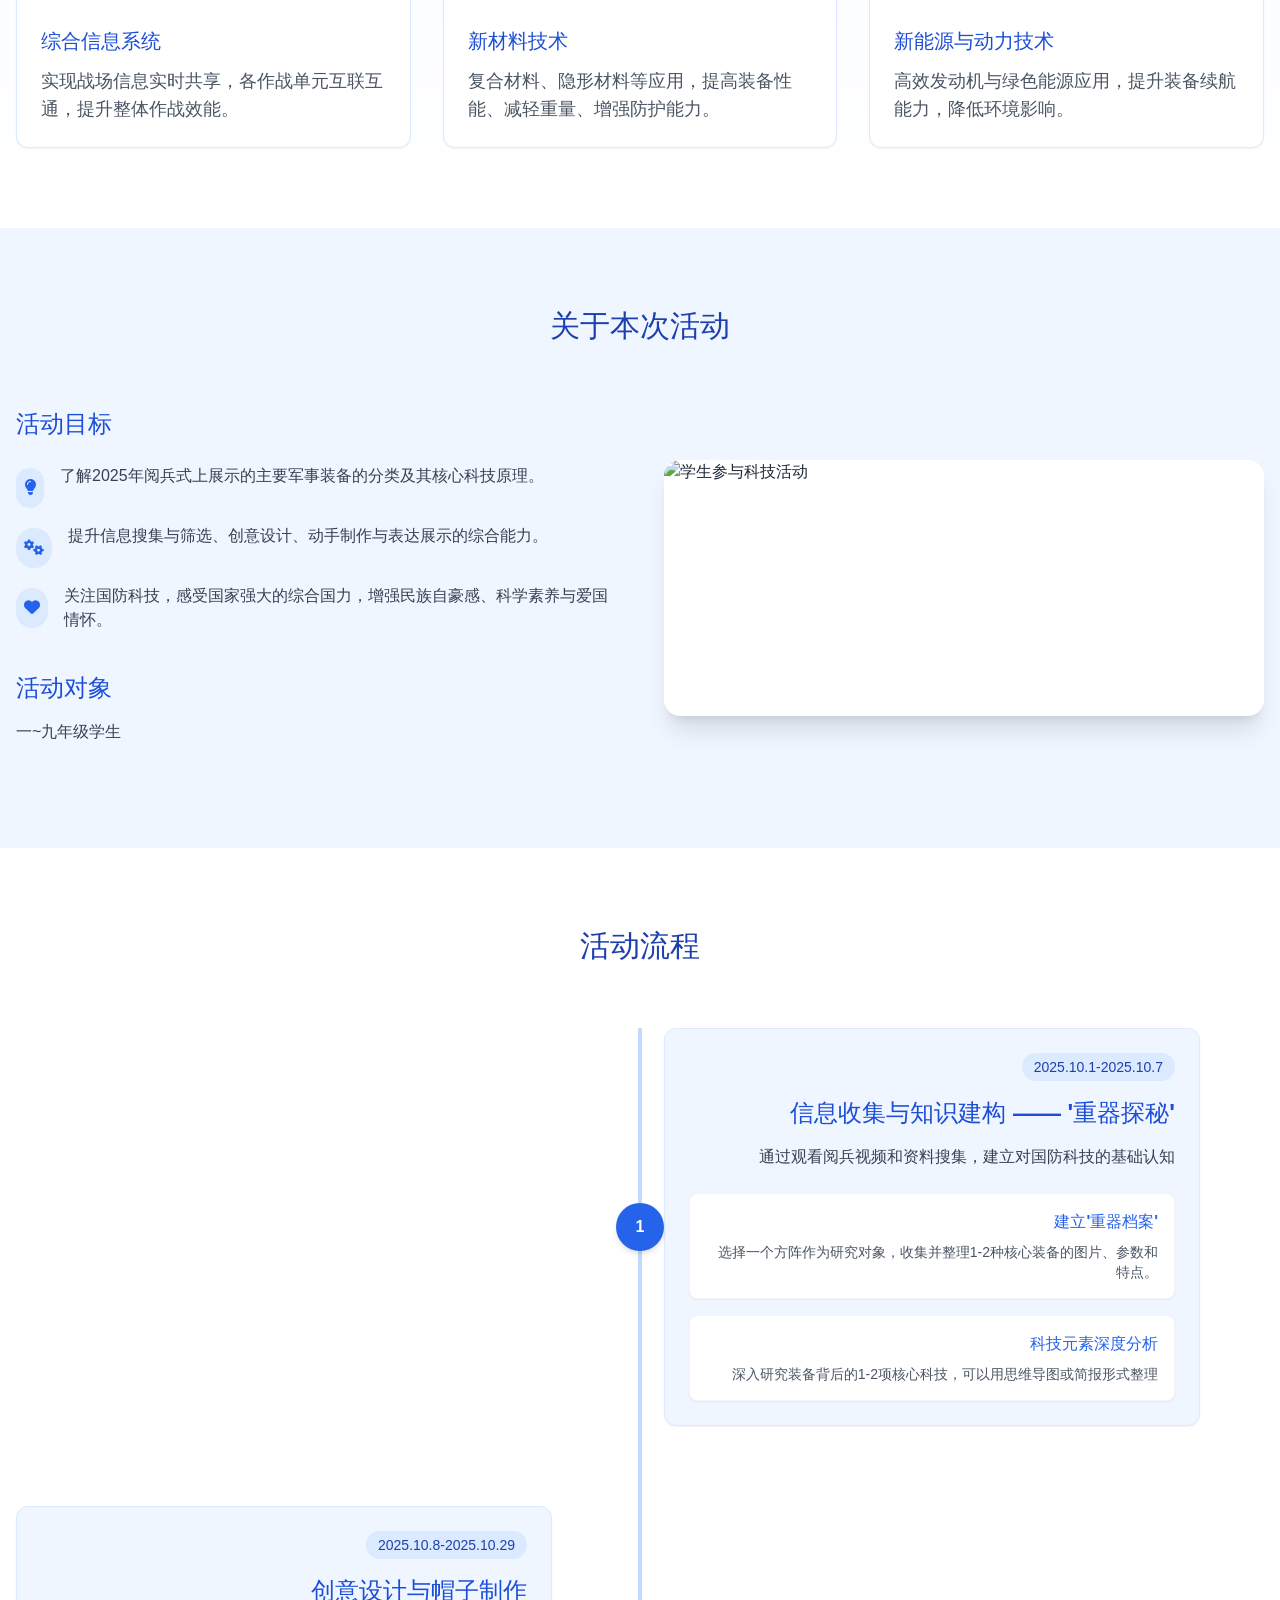
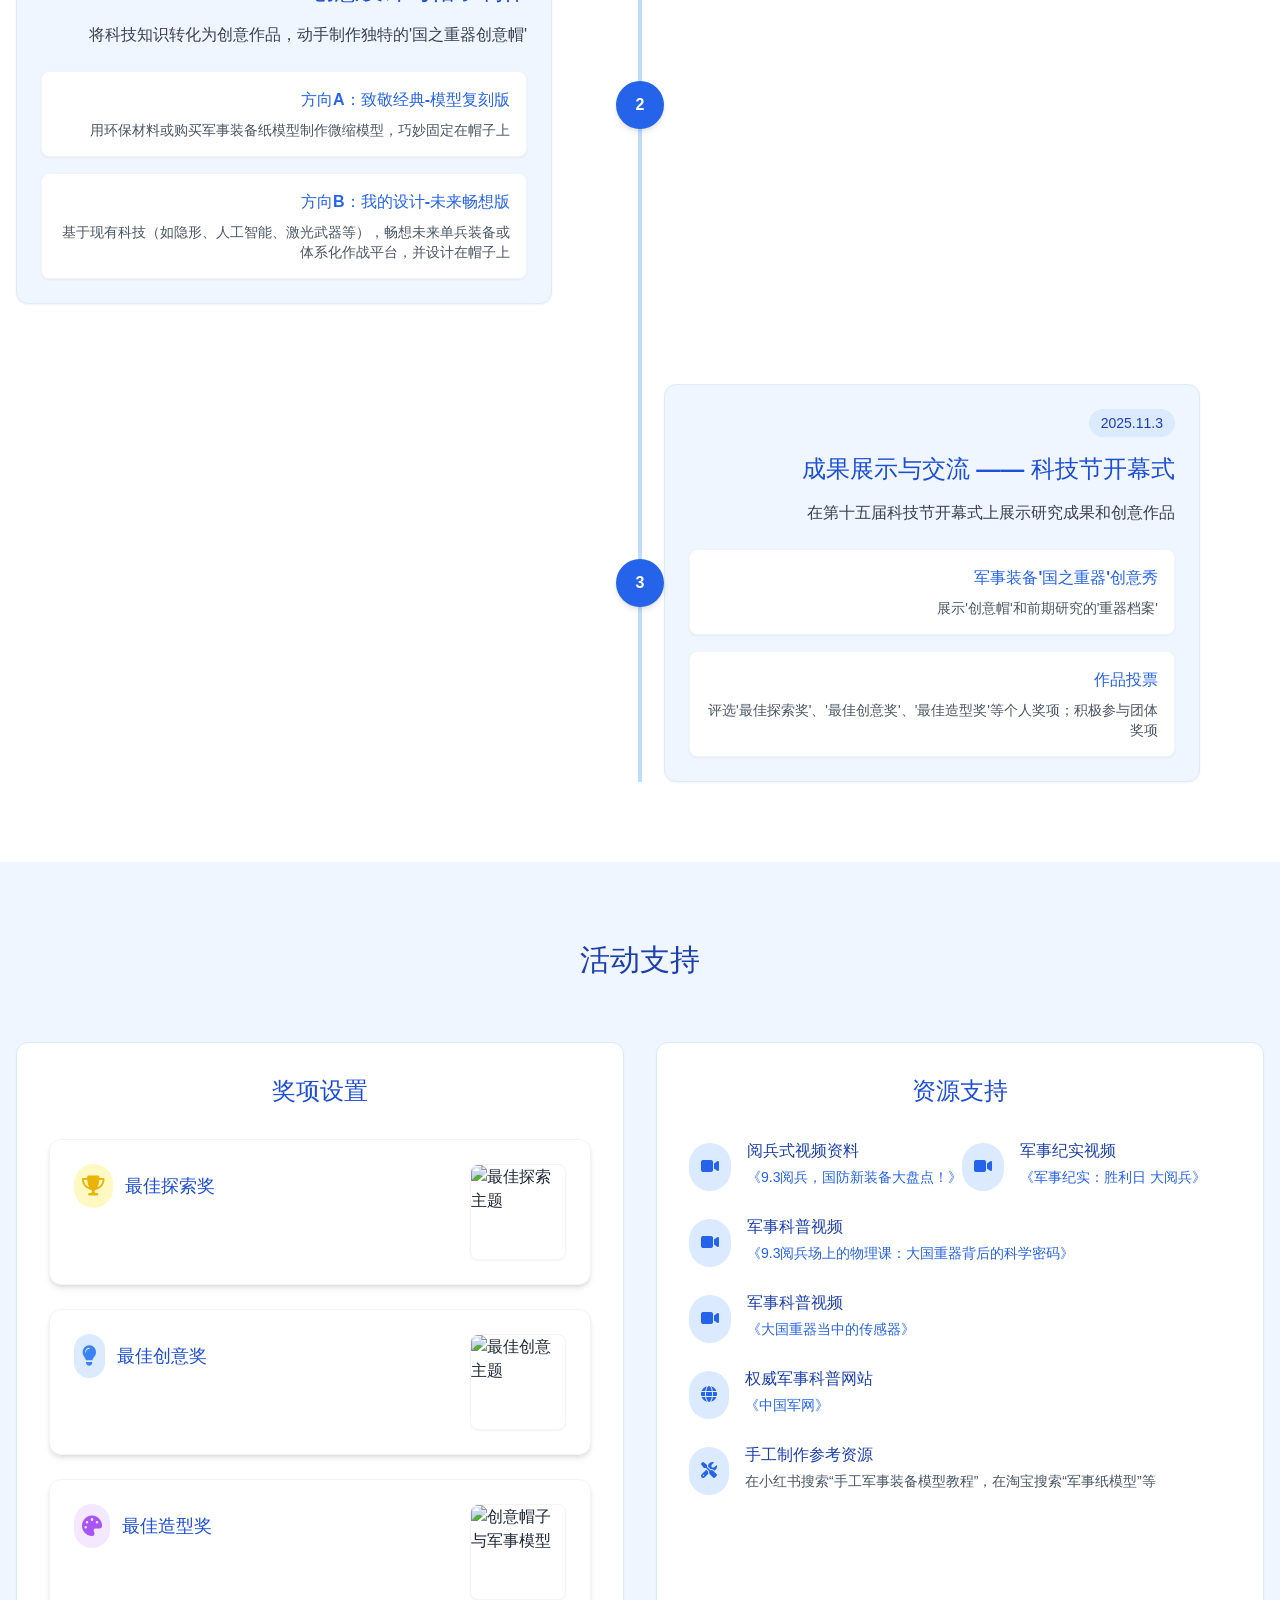
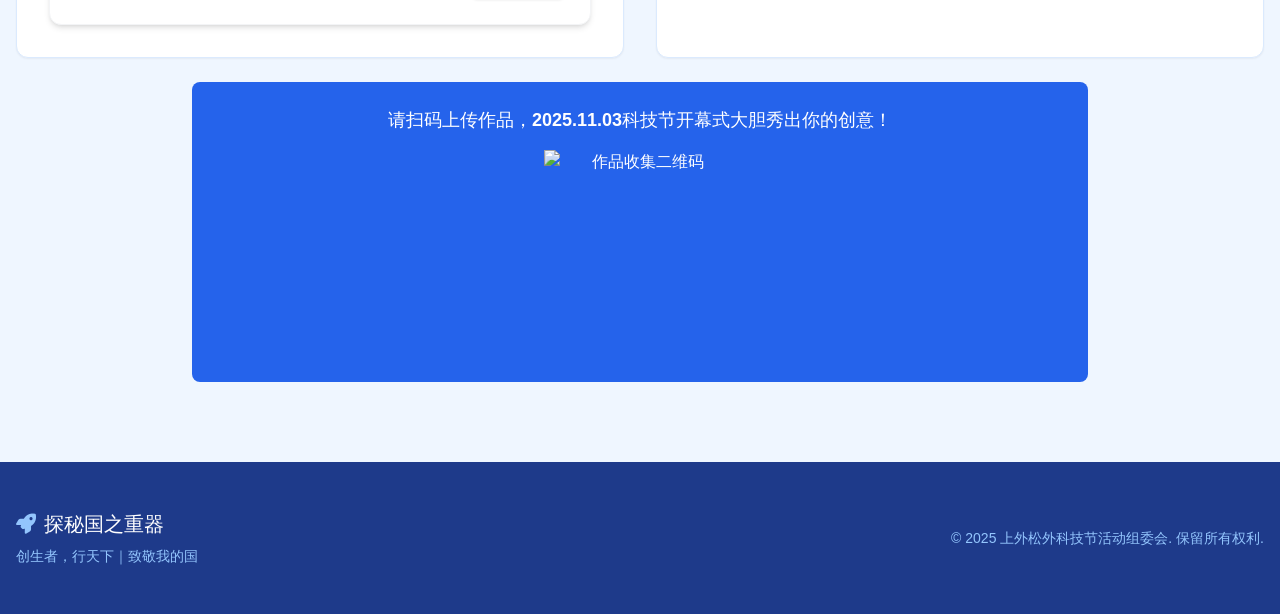
==== commit 0a16de0d: "0930-2" ====
--- a/index.html
+++ b/index.html
@@ -9,7 +9,7 @@
       href="https://cdnjs.cloudflare.com/ajax/libs/font-awesome/6.7.2/css/all.min.css"
       crossorigin="anonymous"
     />
-    <script type="module" crossorigin src="./assets/index-YaEM18Nv.js"></script>
+    <script type="module" crossorigin src="./assets/index-BA8peUvV.js"></script>
     <link rel="stylesheet" crossorigin href="./assets/index-CHnkvqGC.css">
   </head>
   <body>
